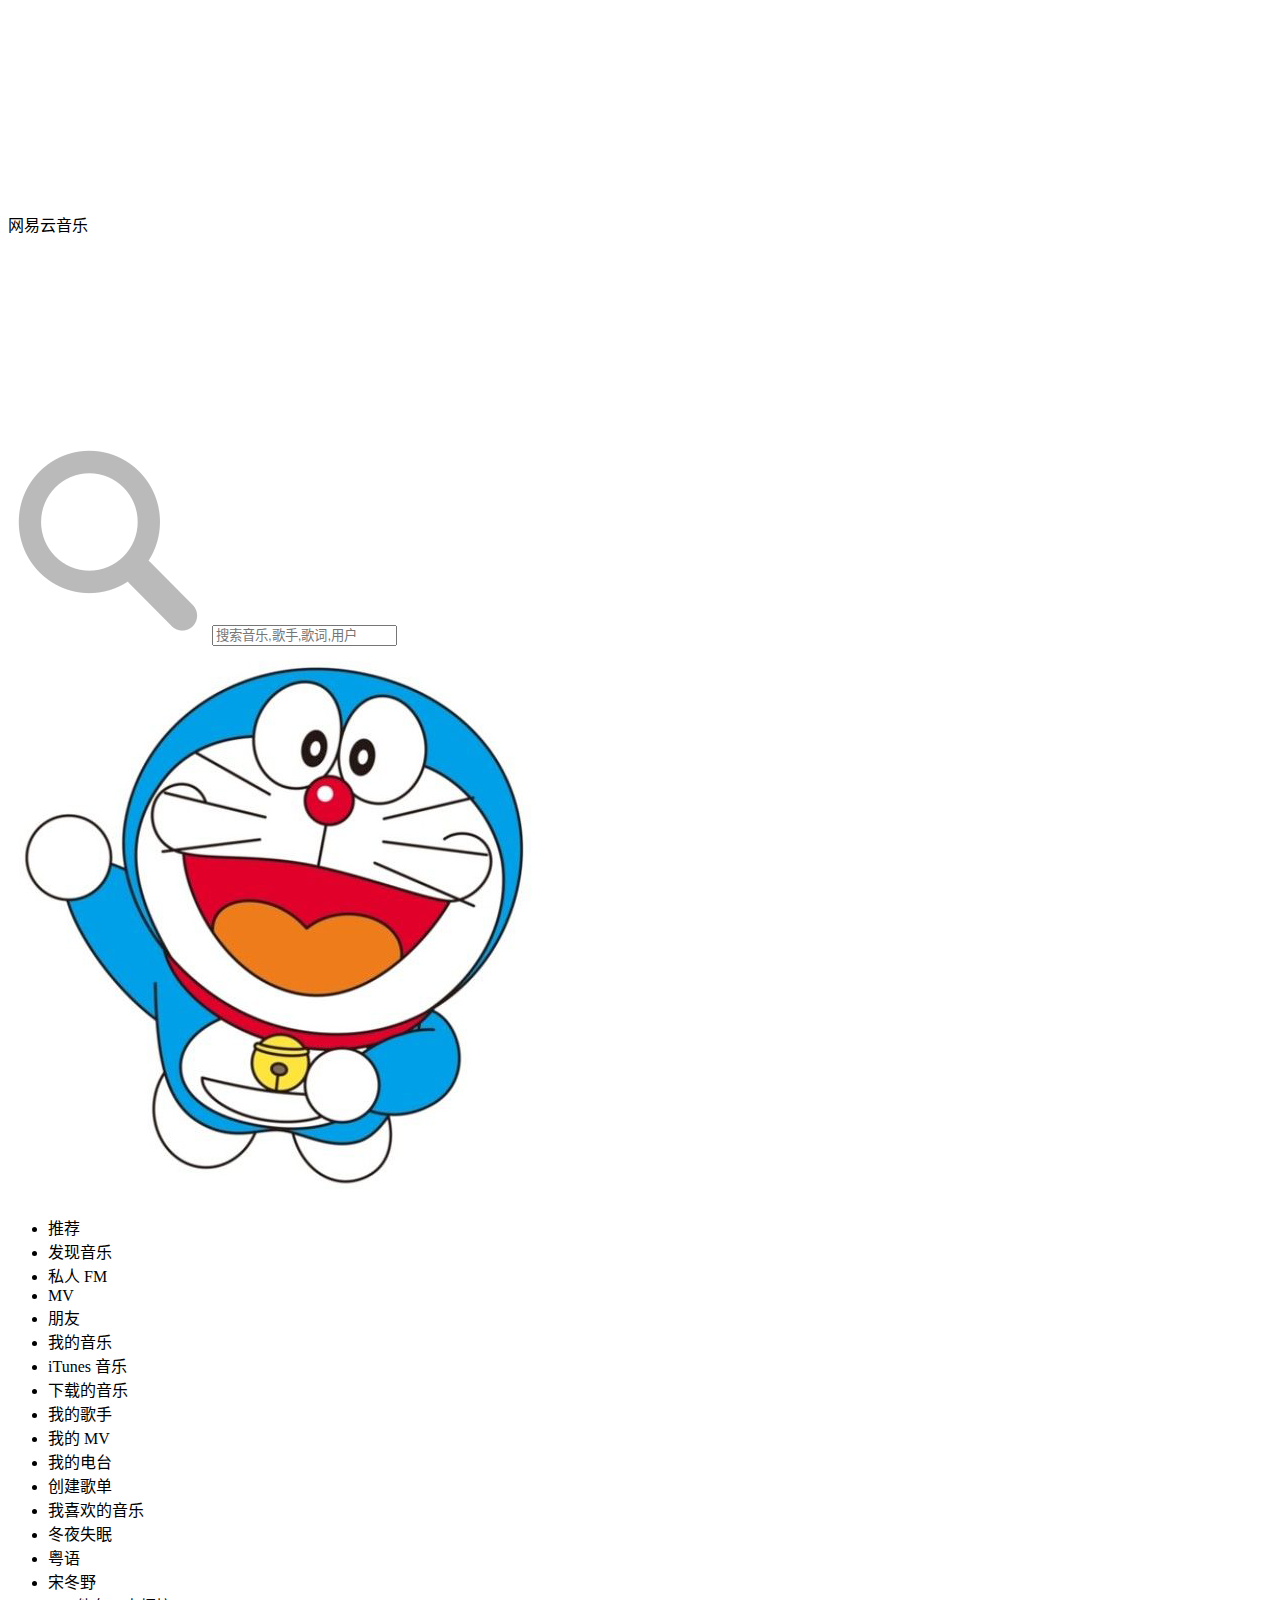
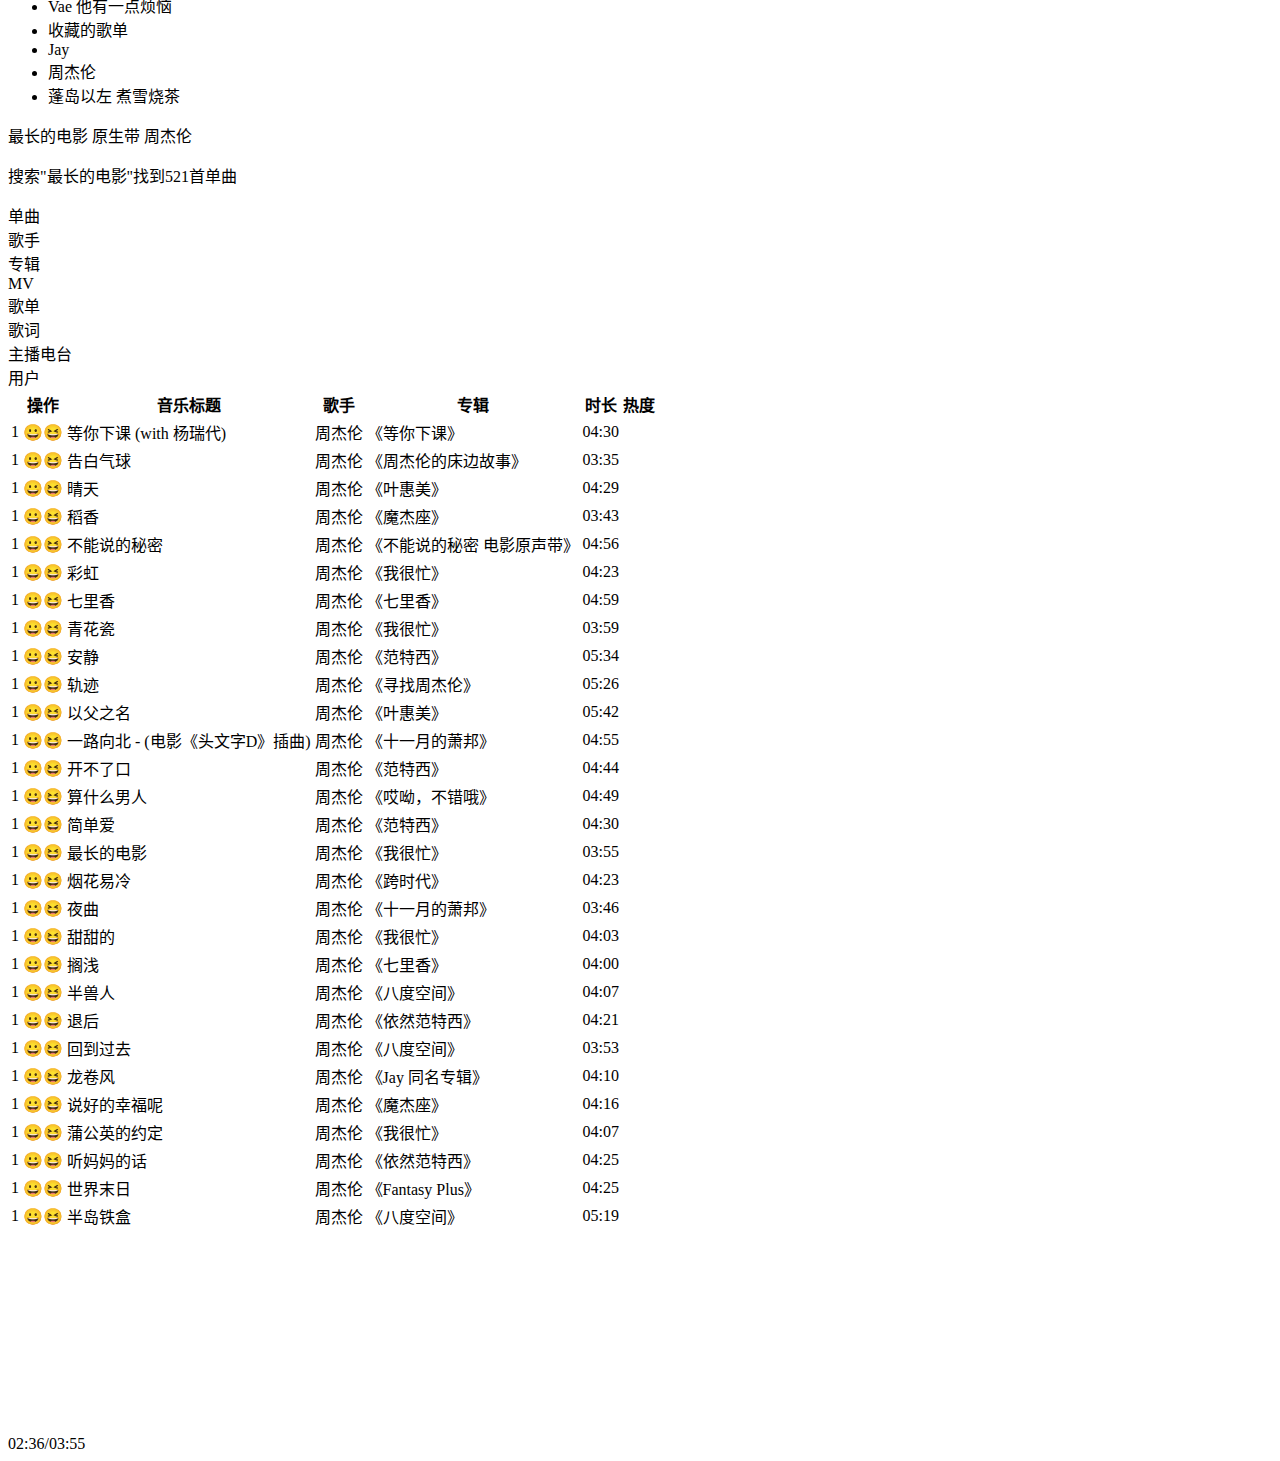
==== WebRoot/src/html/index.html @ 9ef3f123 "Initial commit" ====
<!DOCTYPE HTML>
<html lang="zh-CN">
<head>
    <meta charset="UTF-8">
    <title>左值的仿网易云音乐</title>
    <meta name="viewport" content="initial-scale=1.0, maximum-scale=1.0, user-scalable=no"/>
    <meta name="keywords" content=""/>
    <meta name="description" content=""/>
    <meta name="apple-mobile-web-app-capable" content="no"/>
    <meta name="format-detection" content="telephone=no">
    <link rel="shortcut icon" href="./favicon.ico">
    <link rel="stylesheet" type="text/css" href="../css/style-index.css"/>
</head>
<body>
<header>
    <img src="../img/icon.png" class="logo">
    <div class="name">网易云音乐</div>
    <div class="direc">
        <img src="../img/left.png" class="left">
        <img src="../img/right.png" class="right">
    </div>
    <label class="search">
        <img src="../img/search.png">
        <input type="text" placeholder="搜索音乐,歌手,歌词,用户" id="searchbox">
    </label>
    <img src="../img/email.png" id="notify">
    <img src="../img/set.png" id="setting">
    <div class="line"></div>
    <label id="user"><img src="../img/user.jpg" class="usericon">
        <img src="../img/bottom.png" class="down"></label>
</header>
<nav>
    <ul class="menu">
        <li class="title">推荐</li>
        <li class="content">发现音乐</li>
        <li class="content">私人 FM</li>
        <li class="content">MV</li>
        <li class="content">朋友</li>
        <li class="title">我的音乐</li>
        <li class="content">iTunes 音乐</li>
        <li class="content">下载的音乐</li>
        <li class="content">我的歌手</li>
        <li class="content">我的 MV</li>
        <li class="content">我的电台</li>
        <li class="title">创建歌单</li>
        <li class="content">我喜欢的音乐</li>
        <li class="content">冬夜失眠</li>
        <li class="content">粤语</li>
        <li class="content">宋冬野</li>
        <li class="content">Vae 他有一点烦恼</li>
        <li class="title">收藏的歌单</li>
        <li class="content">Jay</li>
        <li class="content">周杰伦</li>
        <li class="content">蓬岛以左 煮雪烧茶</li>
    </ul>
    <div class="currentplay">
        <div class="album" id="album_picture"></div>
        <div class="action">
            <span id="song-name">最长的电影 原生带</span>
            <span id="singer">周杰伦</span>
            <div id="collect" class="off"></div>
            <div id="share"></div>
        </div>
    </div>
</nav>
<article>
    <p>搜索"<span>最长的电影</span>"找到<span>521</span>首单曲</p>
    <div class="panel">
        <div class="on">单曲</div>
        <div class="off">歌手</div>
        <div class="off">专辑</div>
        <div class="off">MV</div>
        <div class="off">歌单</div>
        <div class="off">歌词</div>
        <div class="off">主播电台</div>
        <div class="off">用户</div>
    </div>
    <div class="list">
        <table>
            <thead>
            <tr>
                <th></th>
                <th>操作</th>
                <th>音乐标题</th>
                <th>歌手</th>
                <th>专辑</th>
                <th>时长</th>
                <th>热度</th>
            </tr>
            </thead>
            <tbody id="tbody-songs-list">
            <tr>
                <td>1</td>
                <td>😀😆</td>
                <td>等你下课 (with 杨瑞代)</td>
                <td>周杰伦</td>
                <td>《等你下课》</td>
                <td>04:30</td>
                <td></td>
            </tr>

            <tr>
                <td>1</td>
                <td>😀😆</td>
                <td>告白气球</td>
                <td>周杰伦</td>
                <td>《周杰伦的床边故事》</td>
                <td>03:35</td>
                <td></td>
            </tr>

            <tr>
                <td>1</td>
                <td>😀😆</td>
                <td>晴天</td>
                <td>周杰伦</td>
                <td>《叶惠美》</td>
                <td>04:29</td>
                <td></td>
            </tr>

            <tr>
                <td>1</td>
                <td>😀😆</td>
                <td>稻香</td>
                <td>周杰伦</td>
                <td>《魔杰座》</td>
                <td>03:43</td>
                <td></td>
            </tr>

            <tr>
                <td>1</td>
                <td>😀😆</td>
                <td>不能说的秘密</td>
                <td>周杰伦</td>
                <td>《不能说的秘密 电影原声带》</td>
                <td>04:56</td>
                <td></td>
            </tr>

            <tr>
                <td>1</td>
                <td>😀😆</td>
                <td>彩虹</td>
                <td>周杰伦</td>
                <td>《我很忙》</td>
                <td>04:23</td>
                <td></td>
            </tr>

            <tr>
                <td>1</td>
                <td>😀😆</td>
                <td>七里香</td>
                <td>周杰伦</td>
                <td>《七里香》</td>
                <td>04:59</td>
                <td></td>
            </tr>

            <tr>
                <td>1</td>
                <td>😀😆</td>
                <td>青花瓷</td>
                <td>周杰伦</td>
                <td>《我很忙》</td>
                <td>03:59</td>
                <td></td>
            </tr>

            <tr>
                <td>1</td>
                <td>😀😆</td>
                <td>安静</td>
                <td>周杰伦</td>
                <td>《范特西》</td>
                <td>05:34</td>
                <td></td>
            </tr>

            <tr>
                <td>1</td>
                <td>😀😆</td>
                <td>轨迹</td>
                <td>周杰伦</td>
                <td>《寻找周杰伦》</td>
                <td>05:26</td>
                <td></td>
            </tr>

            <tr>
                <td>1</td>
                <td>😀😆</td>
                <td>以父之名</td>
                <td>周杰伦</td>
                <td>《叶惠美》</td>
                <td>05:42</td>
                <td></td>
            </tr>

            <tr>
                <td>1</td>
                <td>😀😆</td>
                <td>一路向北 - (电影《头文字D》插曲)</td>
                <td>周杰伦</td>
                <td>《十一月的萧邦》</td>
                <td>04:55</td>
                <td></td>
            </tr>

            <tr>
                <td>1</td>
                <td>😀😆</td>
                <td>开不了口</td>
                <td>周杰伦</td>
                <td>《范特西》</td>
                <td>04:44</td>
                <td></td>
            </tr>

            <tr>
                <td>1</td>
                <td>😀😆</td>
                <td>算什么男人</td>
                <td>周杰伦</td>
                <td>《哎呦，不错哦》</td>
                <td>04:49</td>
                <td></td>
            </tr>

            <tr>
                <td>1</td>
                <td>😀😆</td>
                <td>简单爱</td>
                <td>周杰伦</td>
                <td>《范特西》</td>
                <td>04:30</td>
                <td></td>
            </tr>

            <tr>
                <td>1</td>
                <td>😀😆</td>
                <td>最长的电影</td>
                <td>周杰伦</td>
                <td>《我很忙》</td>
                <td>03:55</td>
                <td></td>
            </tr>

            <tr>
                <td>1</td>
                <td>😀😆</td>
                <td>烟花易冷</td>
                <td>周杰伦</td>
                <td>《跨时代》</td>
                <td>04:23</td>
                <td></td>
            </tr>

            <tr>
                <td>1</td>
                <td>😀😆</td>
                <td>夜曲</td>
                <td>周杰伦</td>
                <td>《十一月的萧邦》</td>
                <td>03:46</td>
                <td></td>
            </tr>

            <tr>
                <td>1</td>
                <td>😀😆</td>
                <td>甜甜的</td>
                <td>周杰伦</td>
                <td>《我很忙》</td>
                <td>04:03</td>
                <td></td>
            </tr>

            <tr>
                <td>1</td>
                <td>😀😆</td>
                <td>搁浅</td>
                <td>周杰伦</td>
                <td>《七里香》</td>
                <td>04:00</td>
                <td></td>
            </tr>

            <tr>
                <td>1</td>
                <td>😀😆</td>
                <td>半兽人</td>
                <td>周杰伦</td>
                <td>《八度空间》</td>
                <td>04:07</td>
                <td></td>
            </tr>

            <tr>
                <td>1</td>
                <td>😀😆</td>
                <td>退后</td>
                <td>周杰伦</td>
                <td>《依然范特西》</td>
                <td>04:21</td>
                <td></td>
            </tr>

            <tr>
                <td>1</td>
                <td>😀😆</td>
                <td>回到过去</td>
                <td>周杰伦</td>
                <td>《八度空间》</td>
                <td>03:53</td>
                <td></td>
            </tr>

            <tr>
                <td>1</td>
                <td>😀😆</td>
                <td>龙卷风</td>
                <td>周杰伦</td>
                <td>《Jay 同名专辑》</td>
                <td>04:10</td>
                <td></td>
            </tr>

            <tr>
                <td>1</td>
                <td>😀😆</td>
                <td>说好的幸福呢</td>
                <td>周杰伦</td>
                <td>《魔杰座》</td>
                <td>04:16</td>
                <td></td>
            </tr>

            <tr>
                <td>1</td>
                <td>😀😆</td>
                <td>蒲公英的约定</td>
                <td>周杰伦</td>
                <td>《我很忙》</td>
                <td>04:07</td>
                <td></td>
            </tr>

            <tr>
                <td>1</td>
                <td>😀😆</td>
                <td>听妈妈的话</td>
                <td>周杰伦</td>
                <td>《依然范特西》</td>
                <td>04:25</td>
                <td></td>
            </tr>

            <tr>
                <td>1</td>
                <td>😀😆</td>
                <td>世界末日</td>
                <td>周杰伦</td>
                <td>《Fantasy Plus》</td>
                <td>04:25</td>
                <td></td>
            </tr>

            <tr>
                <td>1</td>
                <td>😀😆</td>
                <td>半岛铁盒</td>
                <td>周杰伦</td>
                <td>《八度空间》</td>
                <td>05:19</td>
                <td></td>
            </tr>
            </tbody>
        </table>
    </div>
</article>
<footer>
    <div class="control">
        <img src="../img/last.png" class="small">
        <img src="../img/start.png" class="normal">
        <img src="../img/next.png" class="small">
    </div>
    <div class="play-progress">
        <div class="progress-line"></div>
        <div class="progress-position"></div>
        <div class="progress-text">02:36/03:55</div>
    </div>
    <div class="volume">
        <div class="sound on"></div>
        <div class="progress">
            <div class="progress line left"></div>
            <div class="progress position"></div>
        </div>
    </div>
</footer>
<script src="../js/jquery-3.1.1.min.js"></script>
<script src="../js/index.js"></script>
</body>
</html>
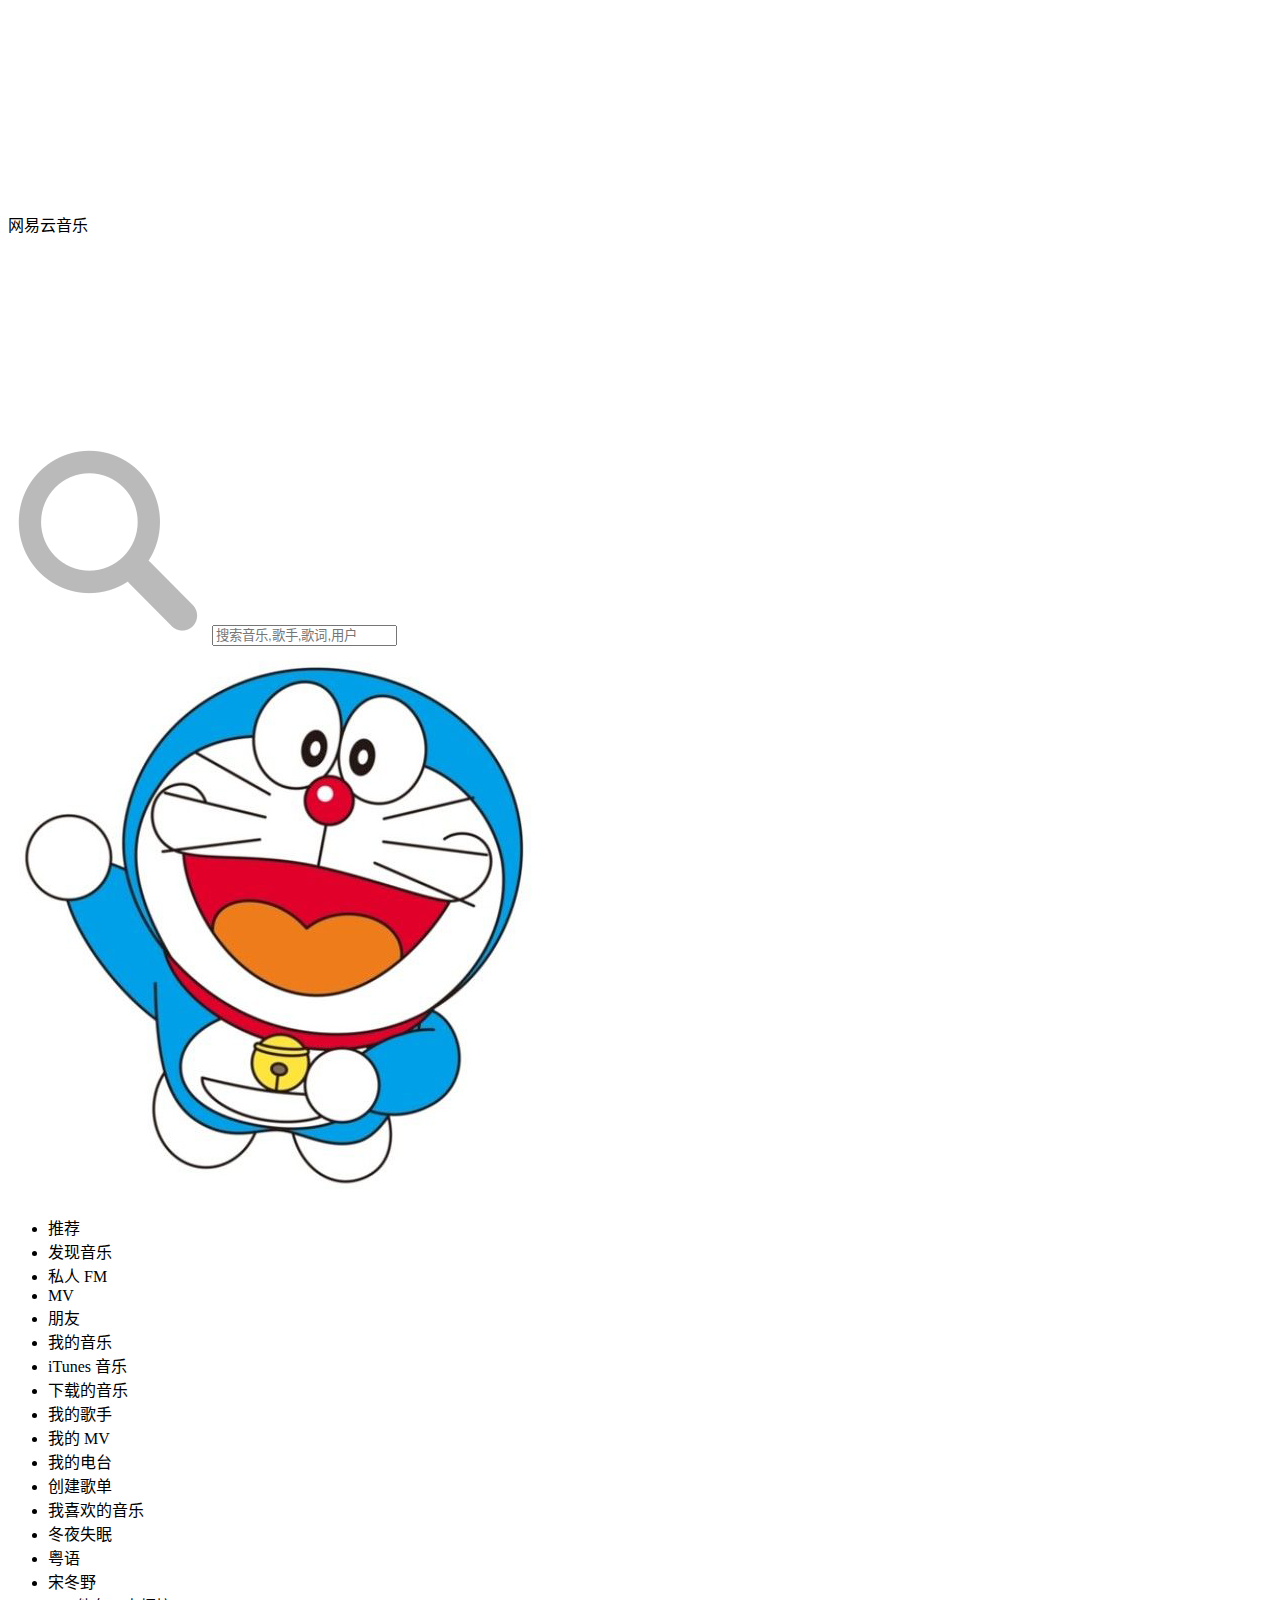
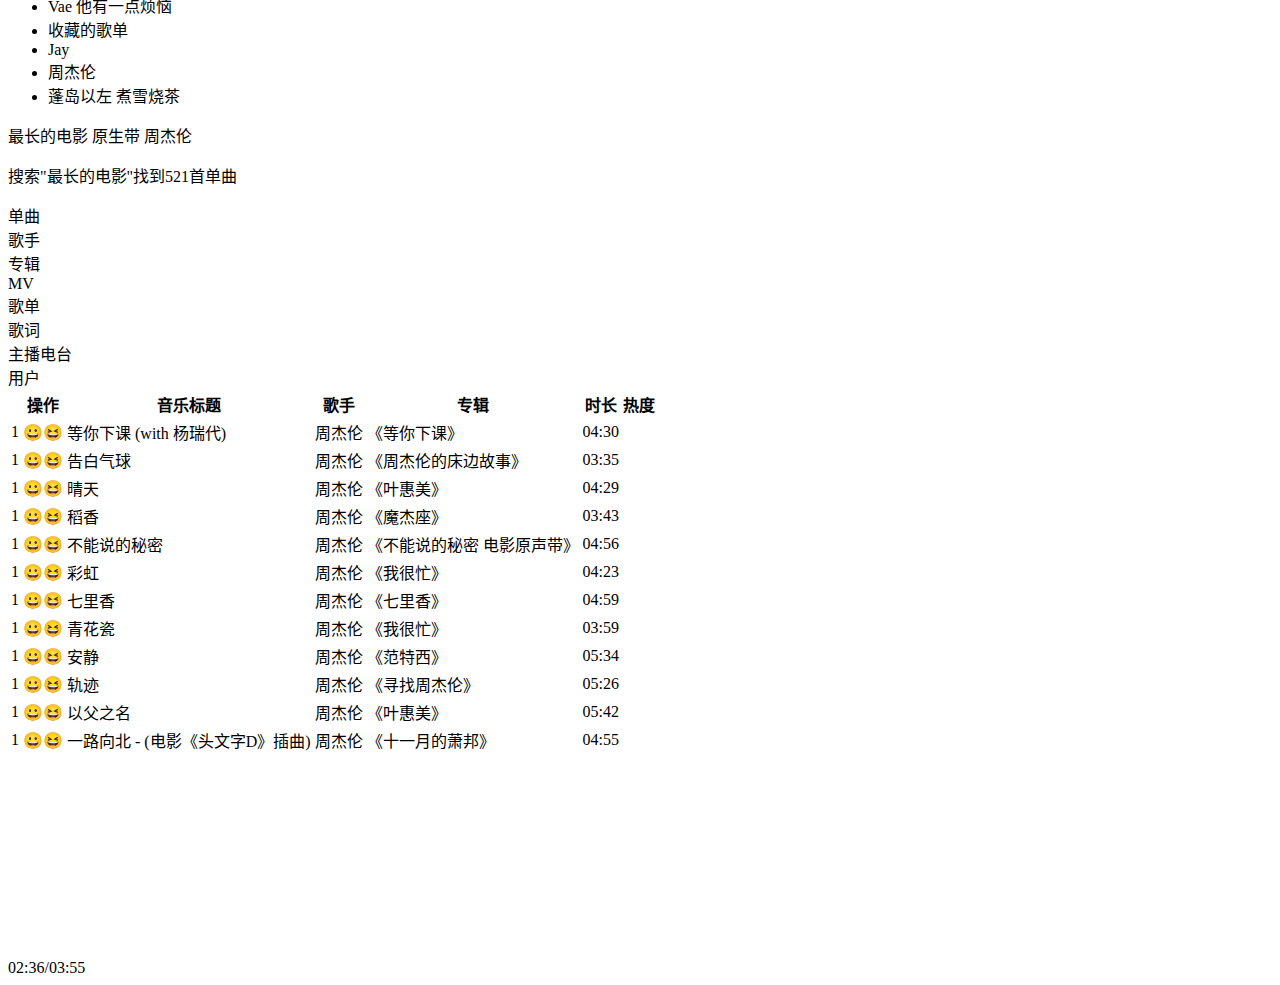
==== commit 74472a7a: "d" ====
--- a/WebRoot/src/html/index.html
+++ b/WebRoot/src/html/index.html
@@ -208,176 +208,6 @@
                 <td>04:55</td>
                 <td></td>
             </tr>
-
-            <tr>
-                <td>1</td>
-                <td>😀😆</td>
-                <td>开不了口</td>
-                <td>周杰伦</td>
-                <td>《范特西》</td>
-                <td>04:44</td>
-                <td></td>
-            </tr>
-
-            <tr>
-                <td>1</td>
-                <td>😀😆</td>
-                <td>算什么男人</td>
-                <td>周杰伦</td>
-                <td>《哎呦，不错哦》</td>
-                <td>04:49</td>
-                <td></td>
-            </tr>
-
-            <tr>
-                <td>1</td>
-                <td>😀😆</td>
-                <td>简单爱</td>
-                <td>周杰伦</td>
-                <td>《范特西》</td>
-                <td>04:30</td>
-                <td></td>
-            </tr>
-
-            <tr>
-                <td>1</td>
-                <td>😀😆</td>
-                <td>最长的电影</td>
-                <td>周杰伦</td>
-                <td>《我很忙》</td>
-                <td>03:55</td>
-                <td></td>
-            </tr>
-
-            <tr>
-                <td>1</td>
-                <td>😀😆</td>
-                <td>烟花易冷</td>
-                <td>周杰伦</td>
-                <td>《跨时代》</td>
-                <td>04:23</td>
-                <td></td>
-            </tr>
-
-            <tr>
-                <td>1</td>
-                <td>😀😆</td>
-                <td>夜曲</td>
-                <td>周杰伦</td>
-                <td>《十一月的萧邦》</td>
-                <td>03:46</td>
-                <td></td>
-            </tr>
-
-            <tr>
-                <td>1</td>
-                <td>😀😆</td>
-                <td>甜甜的</td>
-                <td>周杰伦</td>
-                <td>《我很忙》</td>
-                <td>04:03</td>
-                <td></td>
-            </tr>
-
-            <tr>
-                <td>1</td>
-                <td>😀😆</td>
-                <td>搁浅</td>
-                <td>周杰伦</td>
-                <td>《七里香》</td>
-                <td>04:00</td>
-                <td></td>
-            </tr>
-
-            <tr>
-                <td>1</td>
-                <td>😀😆</td>
-                <td>半兽人</td>
-                <td>周杰伦</td>
-                <td>《八度空间》</td>
-                <td>04:07</td>
-                <td></td>
-            </tr>
-
-            <tr>
-                <td>1</td>
-                <td>😀😆</td>
-                <td>退后</td>
-                <td>周杰伦</td>
-                <td>《依然范特西》</td>
-                <td>04:21</td>
-                <td></td>
-            </tr>
-
-            <tr>
-                <td>1</td>
-                <td>😀😆</td>
-                <td>回到过去</td>
-                <td>周杰伦</td>
-                <td>《八度空间》</td>
-                <td>03:53</td>
-                <td></td>
-            </tr>
-
-            <tr>
-                <td>1</td>
-                <td>😀😆</td>
-                <td>龙卷风</td>
-                <td>周杰伦</td>
-                <td>《Jay 同名专辑》</td>
-                <td>04:10</td>
-                <td></td>
-            </tr>
-
-            <tr>
-                <td>1</td>
-                <td>😀😆</td>
-                <td>说好的幸福呢</td>
-                <td>周杰伦</td>
-                <td>《魔杰座》</td>
-                <td>04:16</td>
-                <td></td>
-            </tr>
-
-            <tr>
-                <td>1</td>
-                <td>😀😆</td>
-                <td>蒲公英的约定</td>
-                <td>周杰伦</td>
-                <td>《我很忙》</td>
-                <td>04:07</td>
-                <td></td>
-            </tr>
-
-            <tr>
-                <td>1</td>
-                <td>😀😆</td>
-                <td>听妈妈的话</td>
-                <td>周杰伦</td>
-                <td>《依然范特西》</td>
-                <td>04:25</td>
-                <td></td>
-            </tr>
-
-            <tr>
-                <td>1</td>
-                <td>😀😆</td>
-                <td>世界末日</td>
-                <td>周杰伦</td>
-                <td>《Fantasy Plus》</td>
-                <td>04:25</td>
-                <td></td>
-            </tr>
-
-            <tr>
-                <td>1</td>
-                <td>😀😆</td>
-                <td>半岛铁盒</td>
-                <td>周杰伦</td>
-                <td>《八度空间》</td>
-                <td>05:19</td>
-                <td></td>
-            </tr>
             </tbody>
         </table>
     </div>
